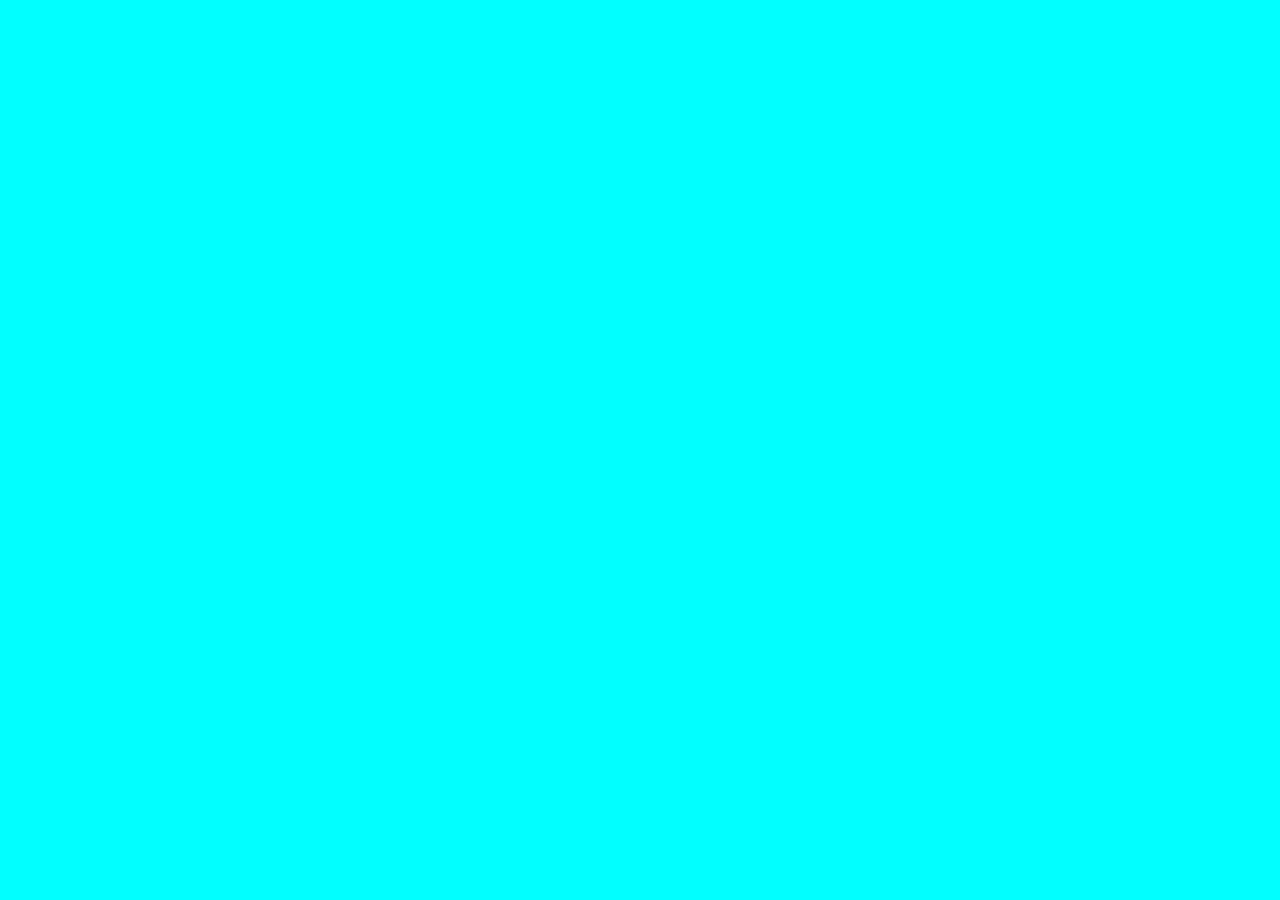
==== Square/Circle/index.html @ 84da4ebd "responsive design" ====
<!DOCTYPE html>
<html lang="sv">
<head>
    <title>Responsiv design Circle</title>
    <meta name="viewport" content="width=device-width, initial-scale=1.0">
    <link href="style.css" rel="stylesheet"> 
</head> 
<body>
<div class="Circle-yellow"></div>

</body>



</html>
---- Square/Circle/style.css ----
body{
    background-color: aqua;
}

.Cirlce-yellow{
    height: 50vh;
    width: 50vw;
    background-color: yellow;
}
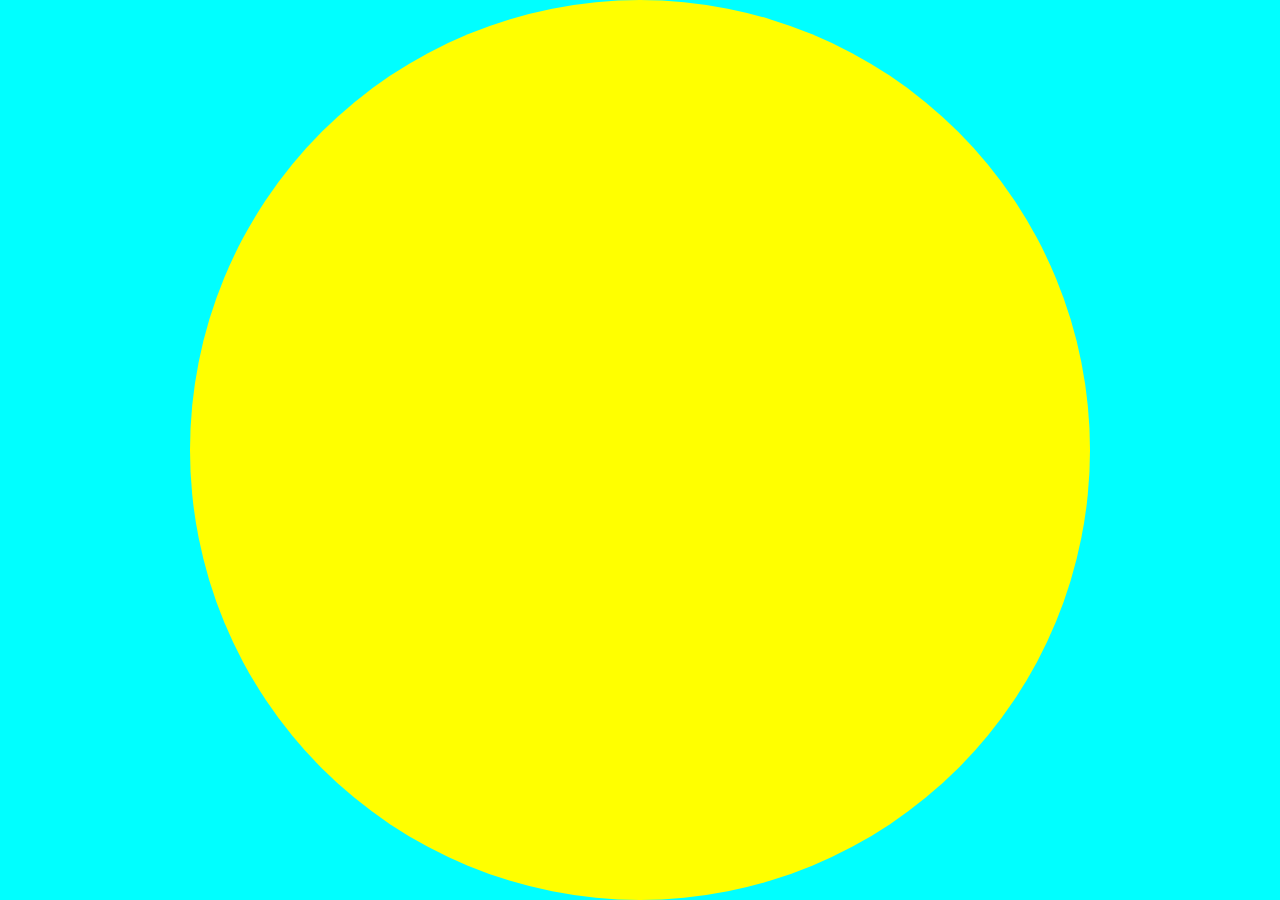
==== commit 16aea274: "circle" ====
--- a/Square/Circle/index.html
+++ b/Square/Circle/index.html
@@ -2,11 +2,11 @@
 <html lang="sv">
 <head>
     <title>Responsiv design Circle</title>
-    <meta name="viewport" content="width=device-width, initial-scale=1.0">
+    <meta name="viewport" content="width=device-width, initial-scale=1">
     <link href="style.css" rel="stylesheet"> 
 </head> 
 <body>
-<div class="Circle-yellow"></div>
+<div class="circle-yellow"></div>
 
 </body>
 
--- a/Square/Circle/style.css
+++ b/Square/Circle/style.css
@@ -1,9 +1,17 @@
 body{
     background-color: aqua;
+    margin: 0%;
 }
 
-.Cirlce-yellow{
-    height: 50vh;
-    width: 50vw;
+.circle-yellow{
+    height: 100vh;
+    width: 100vh;
     background-color: yellow;
+    border-radius: 50%;
+    margin:auto;
+}
+
+
+@media screen and (max-width:800px){
+
 }